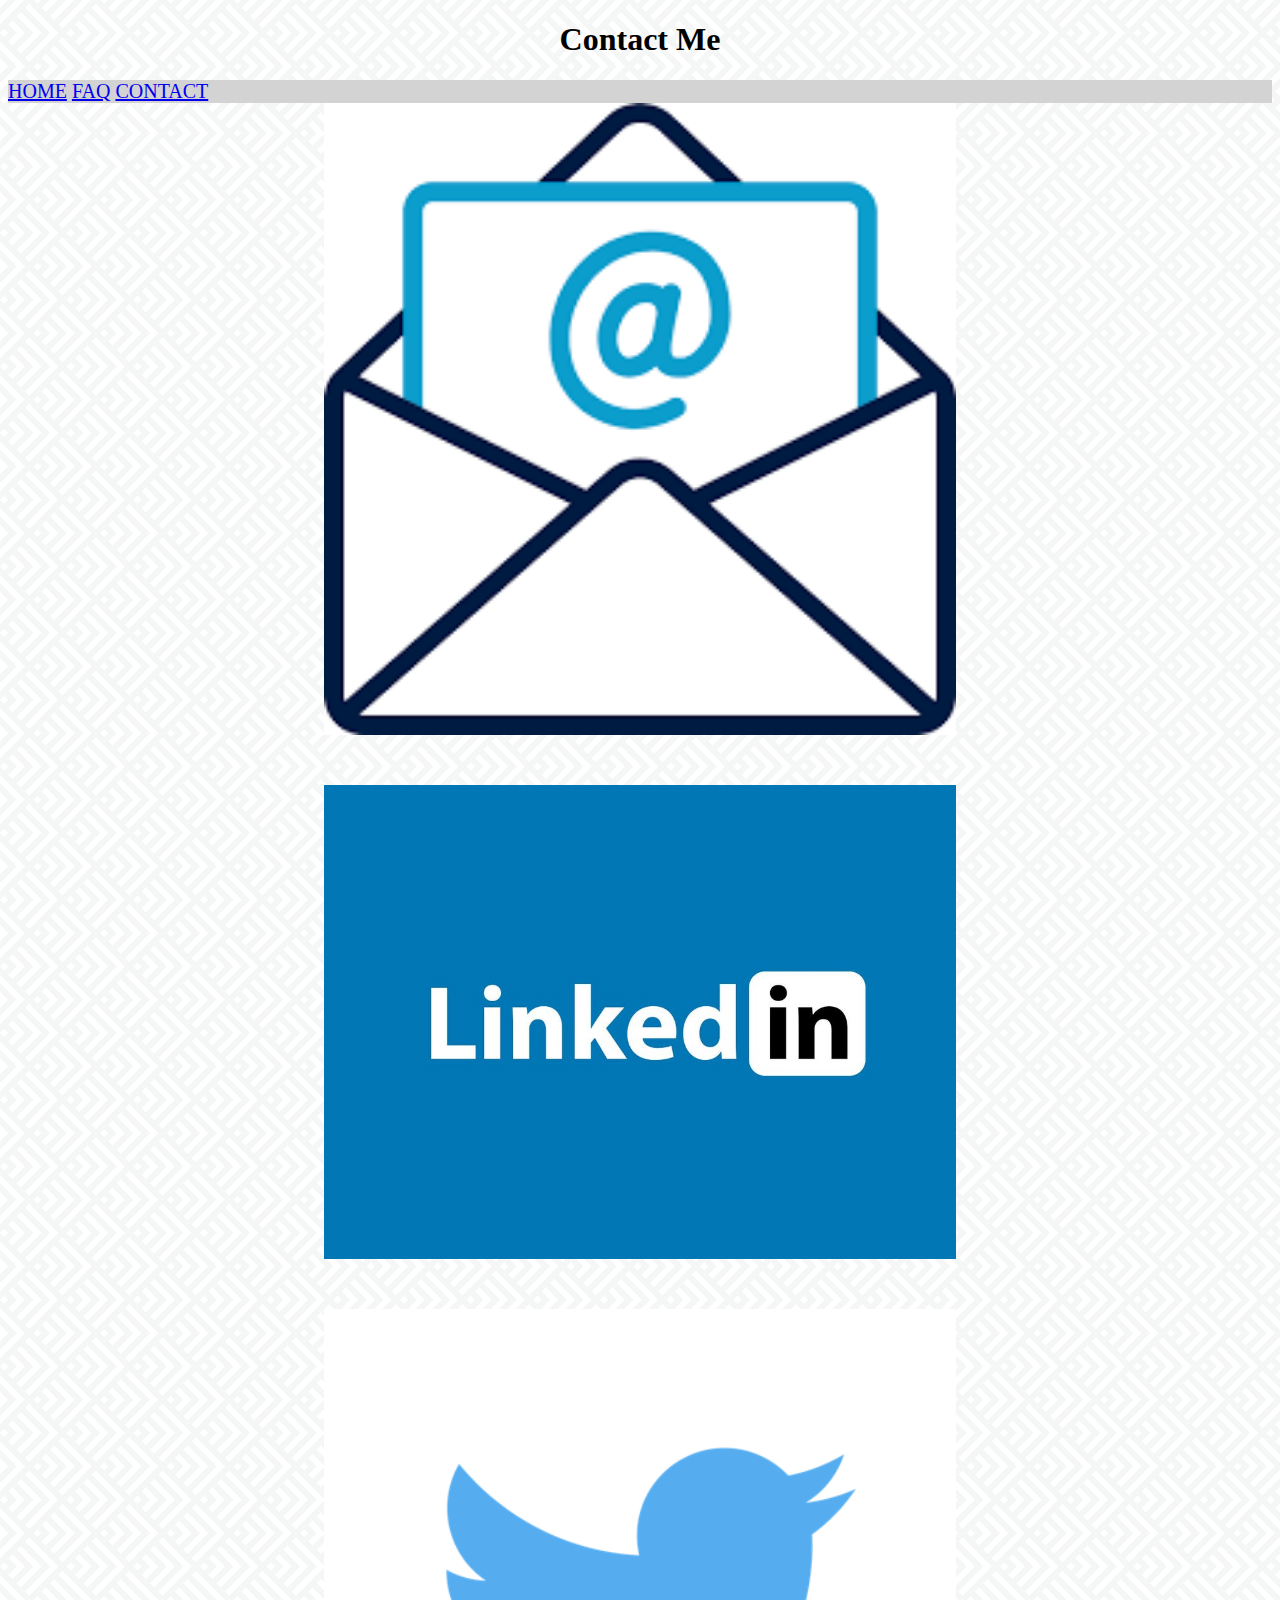
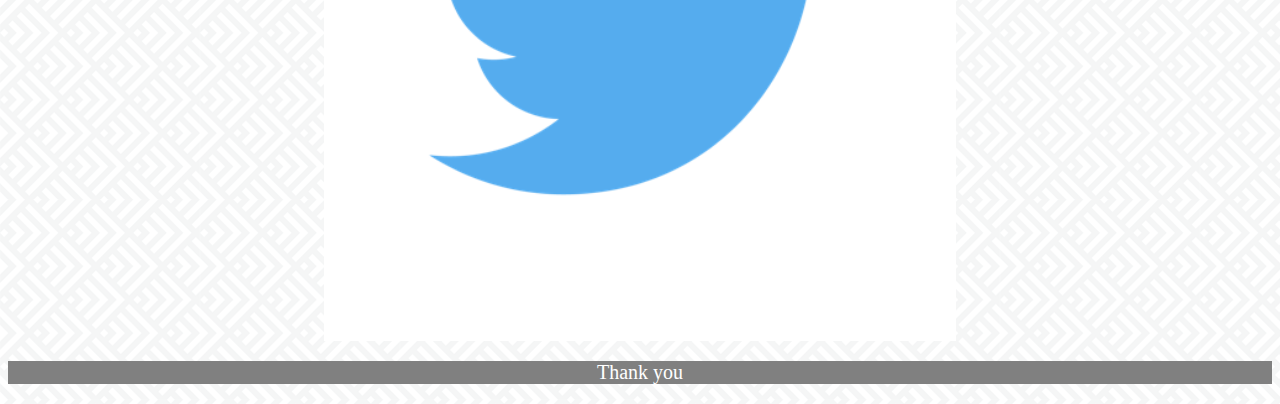
==== portfolio/src/main/webapp/contact.html @ 80d72a9e "Made minor changes to the index.html page. Added two more pages and new images. faq.html and index.h" ====
<!DOCTYPE html>
<html style="background-image: url('images/spikes.png');">
  <head>
    <meta charset="UTF-8">
    <title>Contact Me</title>
    <link rel="stylesheet" href="style.css">
    <script src="script.js"></script>
  </head>
  <body>
    <div class="center">
      <h1>Contact Me</h1>
    </div>
    <div id="topnav">
      <a href="index.html">HOME</a>
      <a href="faq.html">FAQ</a>
      <a class="active" href="#contact">CONTACT</a>
    </div>
    <div>
      
      <a href="mailto: chidawaya@google.com"><img class="center" src="images/email.jpg"></a>
      <p> <br> </p> 
      <a href="https://www.linkedin.com/in/jacob-chida/"><img class="center" src="images/linkedin.jpg"></a>
      <p> <br> </p>
      <a href="https://twitter.com/jaxob_c"><img class="center" src="images/twitter.jpg"></a>
    </div>
    <div id="bottombar" >
      <p> Thank you <br> </p>
    </div>    
  </body>
</html>
---- portfolio/src/main/webapp/style.css ----
/*Navigation Bar */
#topnav {
  color: white;
  background-color: lightgray;
  font-size: 20px;
  text-decoration: none;
}

/* Change color of links when hovering */
#topnav a:hover {
  color: gray;
  background-color: white;
}

/*center content of element*/
.center {
  text-align: center;
  display: block;
  margin-left: auto;
  margin-right: auto;
  width: 50%;
}

/*create row*/
.row {
  display: flex;
  flex-wrap: wrap;
  padding: 0 4px;
}

/*Standard size of images in the grid*/
.size {
  width: 300px;
  height: 300px;
}

/* Create three columns that sit next to each other */
.column {
  flex: 32.5%;
  max-width: 32.5%;
  padding: 0 4px;
}

/* Responsive layout - makes a two column-grid */
@media screen and (max-width: 2000px) and (min-width: 10001px){
  .column {
    flex: 50%;
    max-width: 50%;
    width: 300px;
    height: 300px;
  }
} 

/* Responsive layout - makes a one columns grid */
@media screen and (max-width: 1000px) {
  .column {
    flex: 100%;
    max-width: 100%;
  }
} 

/*Standard size of contact images */
.contact {
  width: 100px;
  height: 100px;
}

#bottombar {
  text-align: center;
  color: white;
  background-color: gray;
  font-size: 20px;
  text-decoration: none;
}
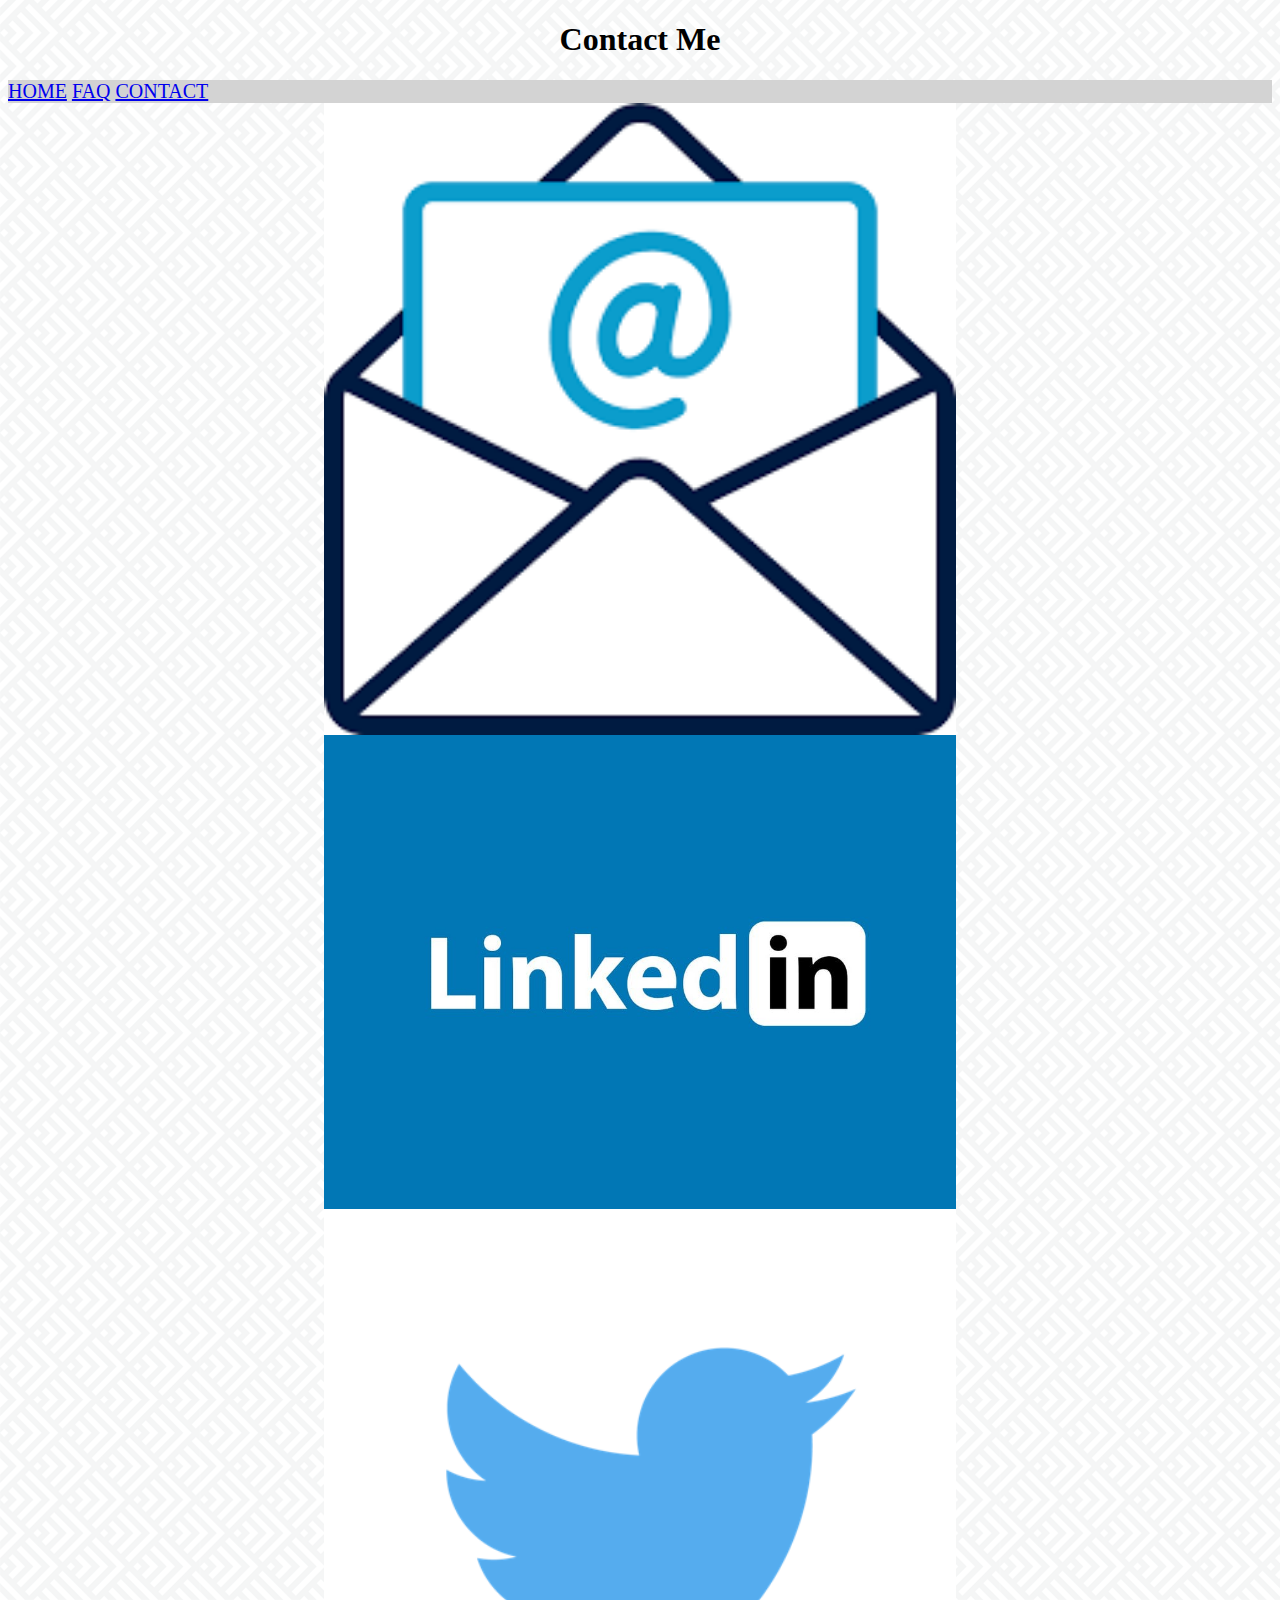
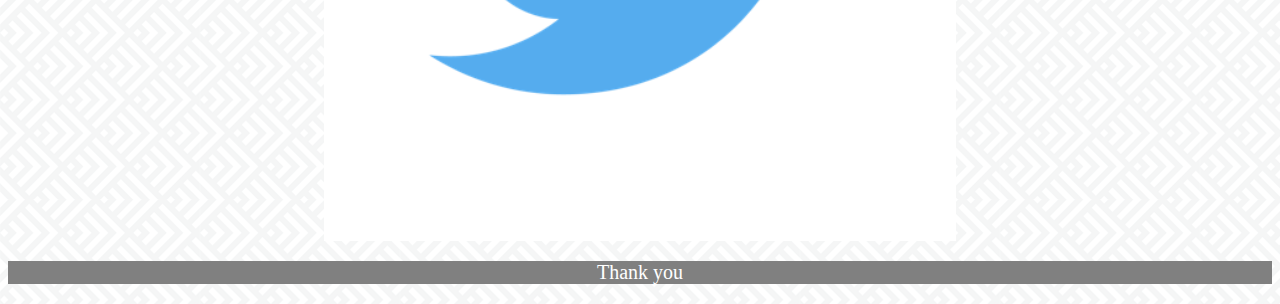
==== commit b3e6a87a: "Incorporated feedback to standardise faq format and remove html tages for style." ====
--- a/portfolio/src/main/webapp/contact.html
+++ b/portfolio/src/main/webapp/contact.html
@@ -16,11 +16,8 @@
       <a class="active" href="#contact">CONTACT</a>
     </div>
     <div>
-      
       <a href="mailto: chidawaya@google.com"><img class="center" src="images/email.jpg"></a>
-      <p> <br> </p> 
       <a href="https://www.linkedin.com/in/jacob-chida/"><img class="center" src="images/linkedin.jpg"></a>
-      <p> <br> </p>
       <a href="https://twitter.com/jaxob_c"><img class="center" src="images/twitter.jpg"></a>
     </div>
     <div id="bottombar" >
--- a/portfolio/src/main/webapp/style.css
+++ b/portfolio/src/main/webapp/style.css
@@ -29,7 +29,7 @@
 }
 
 /*Standard size of images in the grid*/
-.size {
+.image-size {
   width: 300px;
   height: 300px;
 }
